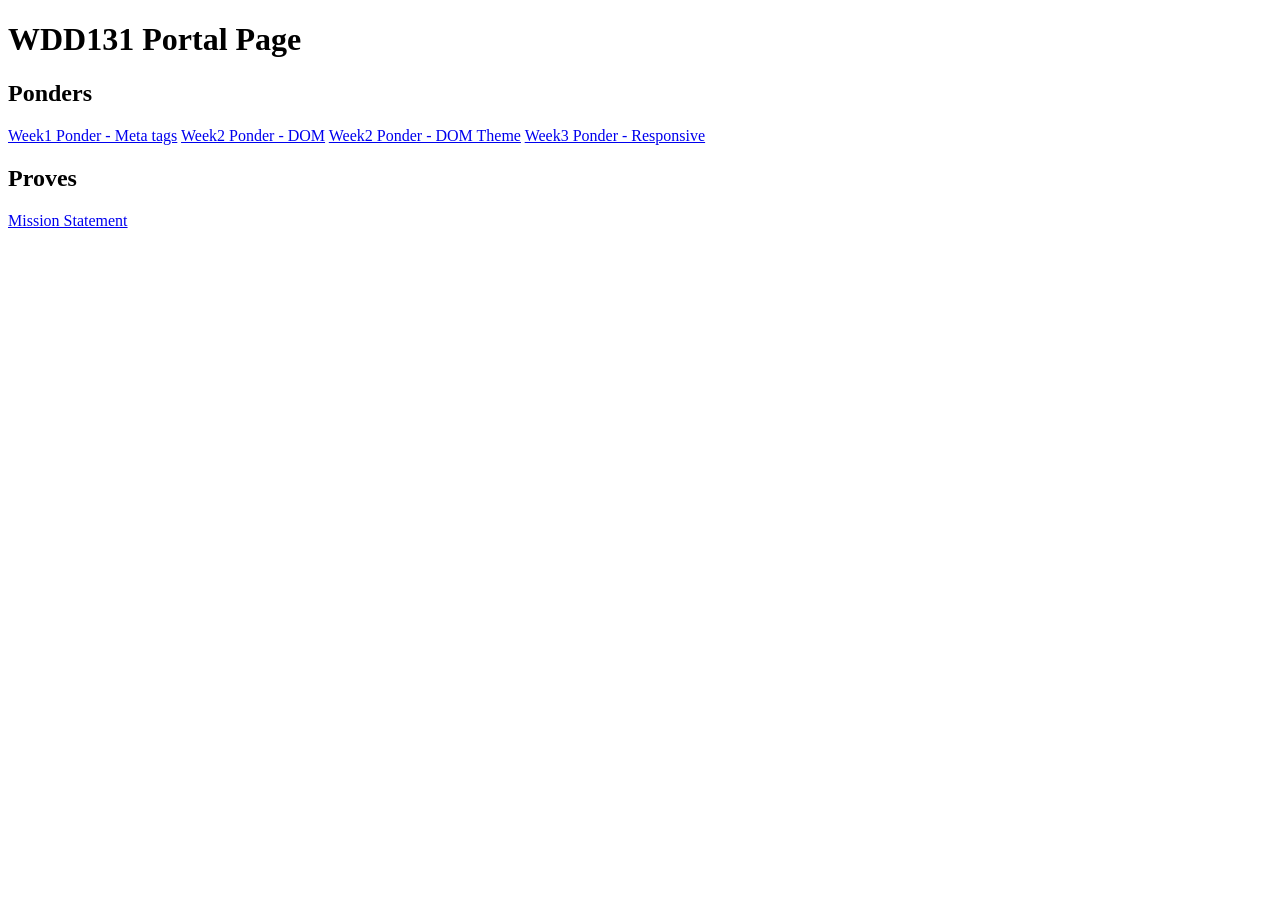
==== index.html @ e88f79ab "made portal page" ====
<!DOCTYPE html>
<html lang="en">
<head>
    <meta charset="UTF-8">
    <meta name="viewport" content="width=device-width, initial-scale=1.0">
    <title>Portal Page</title>
</head>
<body>
    <h1>WDD131 Portal Page</h1>
    <h2>Ponders</h2>
    <a href="ponder/meta-css.html">Week1 Ponder - Meta tags</a>
    <a href="ponder/dom.html">Week2 Ponder - DOM</a>
    <a href="ponder/dom-theme.html">Week2 Ponder - DOM Theme</a>
    <a href="ponder/reponsive.html">Week3 Ponder - Responsive</a>
    <h2>Proves</h2>
    <a href="mission/index.html">Mission Statement</a>

</body>
</html>
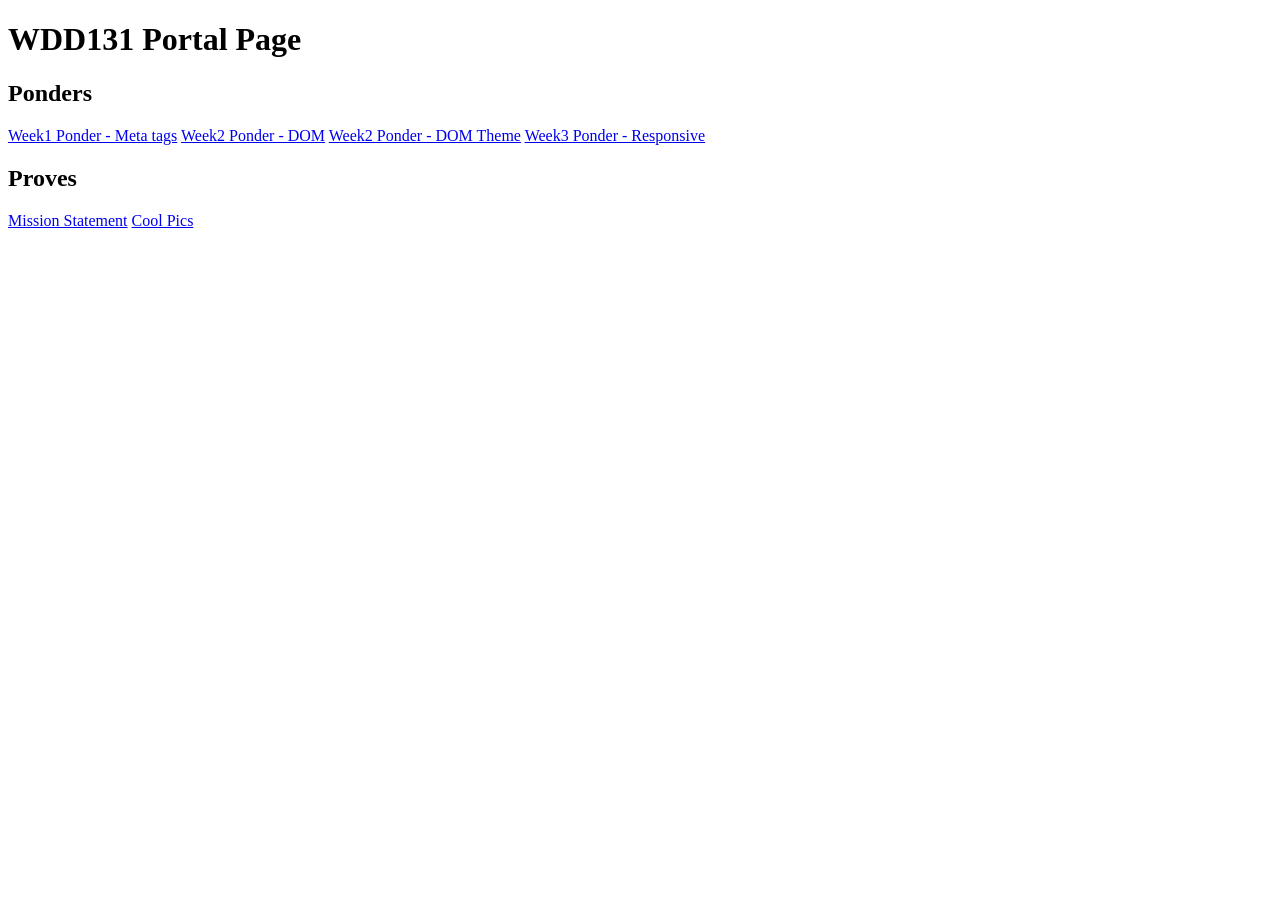
==== commit eb2ebfa5: "prove" ====
--- a/index.html
+++ b/index.html
@@ -11,9 +11,10 @@
     <a href="ponder/meta-css.html">Week1 Ponder - Meta tags</a>
     <a href="ponder/dom.html">Week2 Ponder - DOM</a>
     <a href="ponder/dom-theme.html">Week2 Ponder - DOM Theme</a>
-    <a href="ponder/reponsive.html">Week3 Ponder - Responsive</a>
+    <a href="ponder/responsive.html">Week3 Ponder - Responsive</a>
     <h2>Proves</h2>
     <a href="mission/index.html">Mission Statement</a>
+    <a href="coolpics/index.html">Cool Pics</a>
 
 </body>
 </html>
